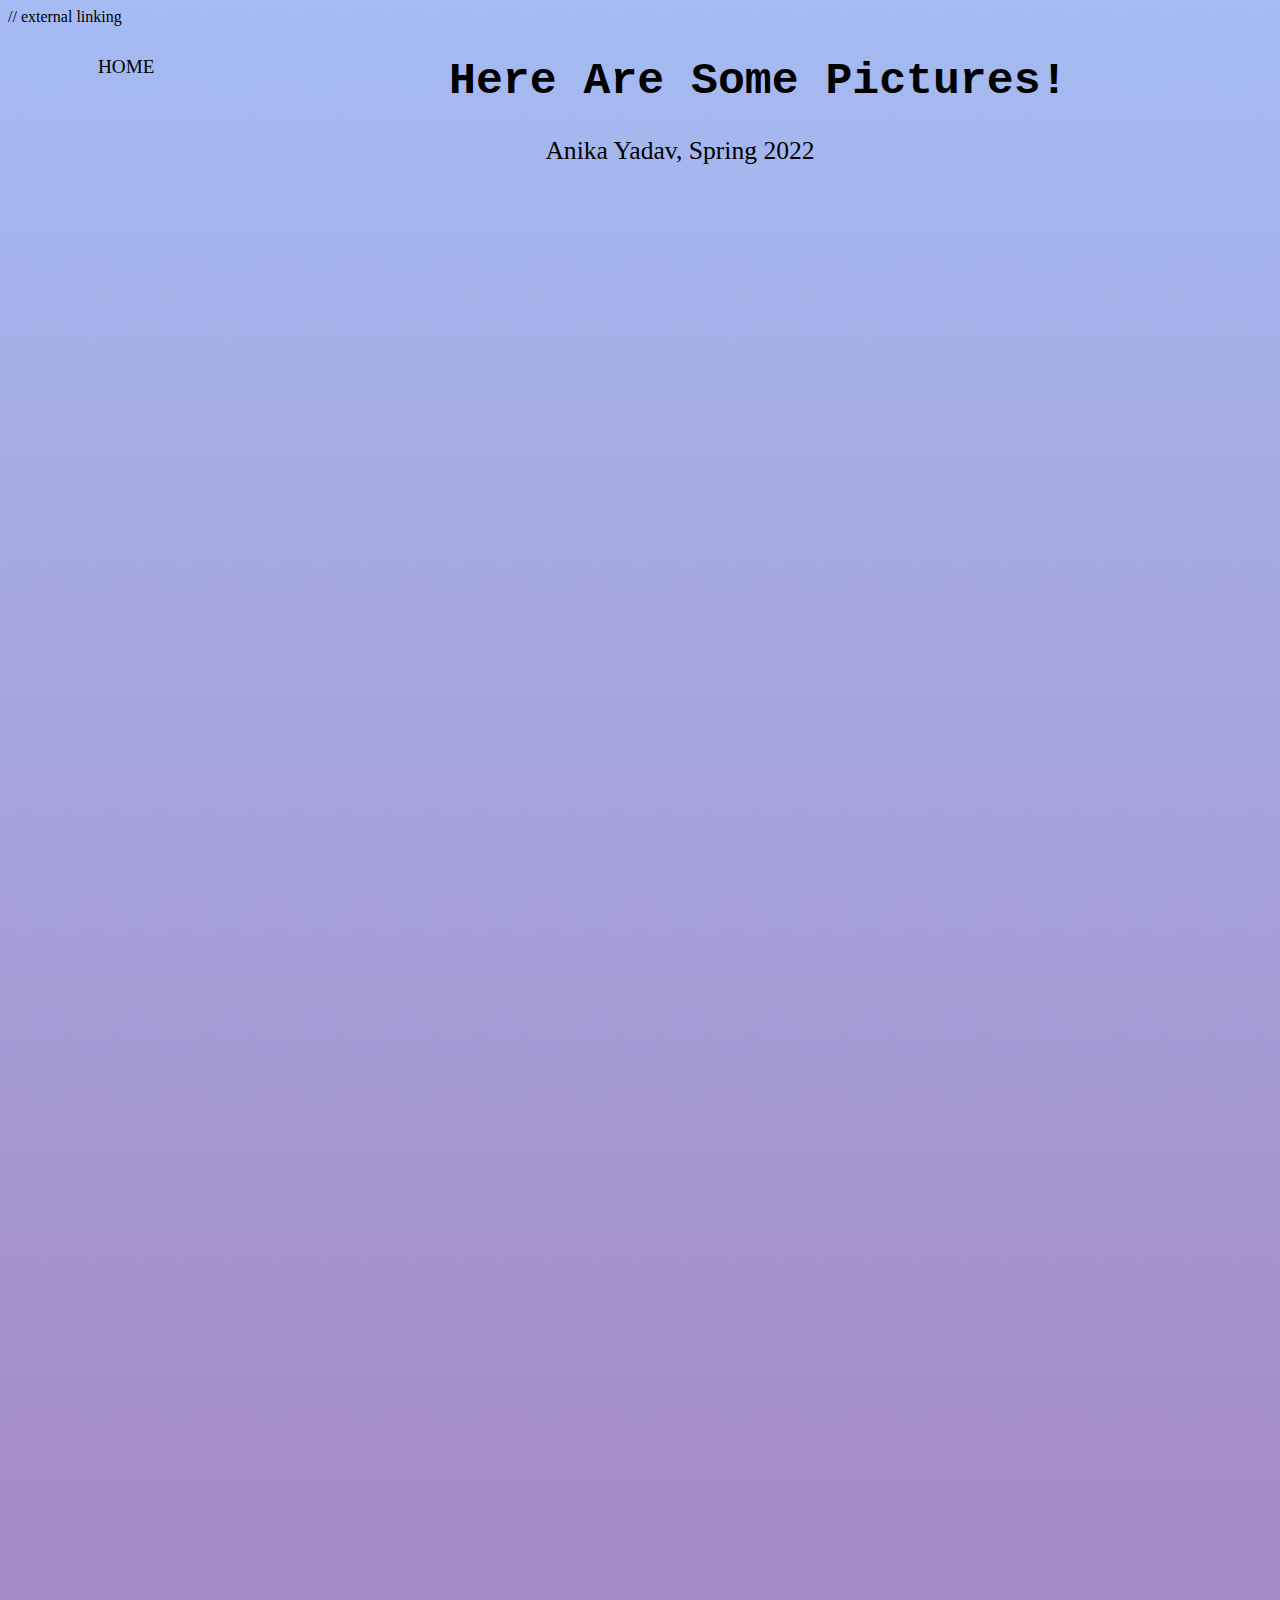
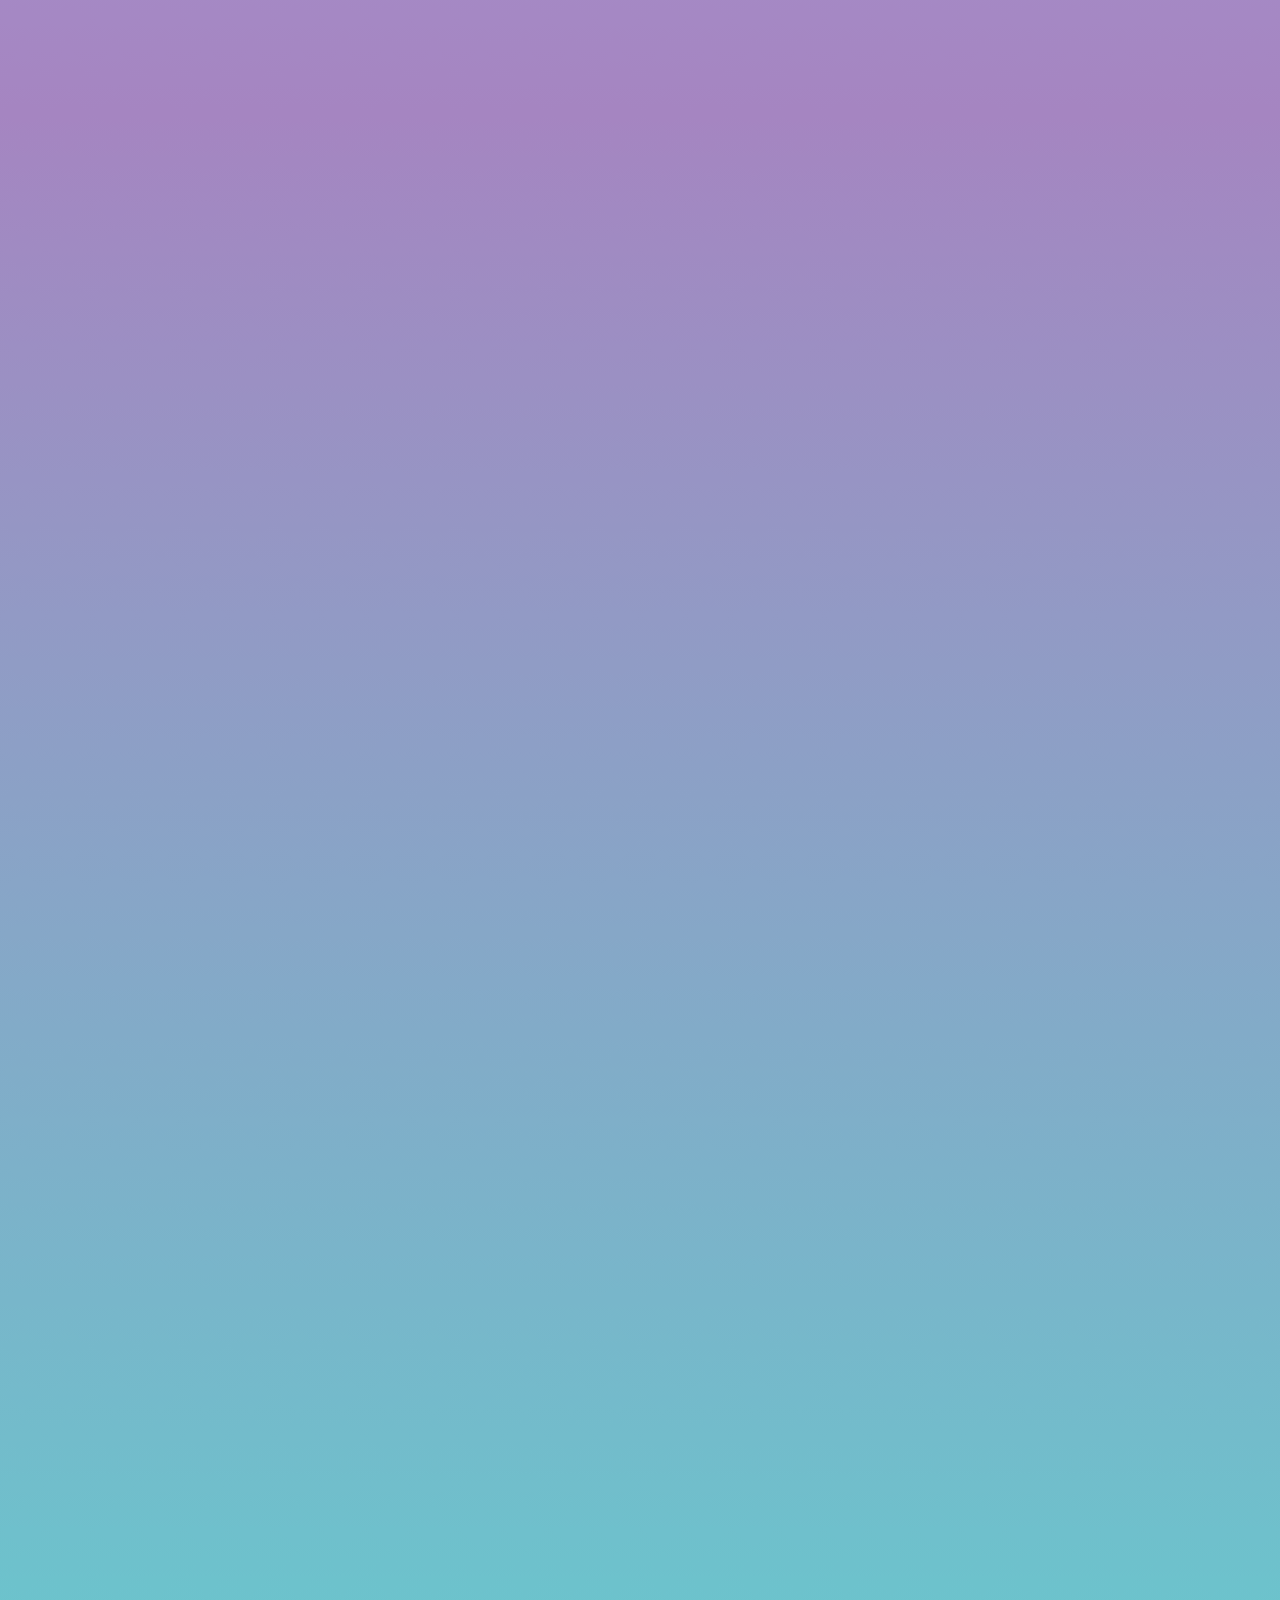
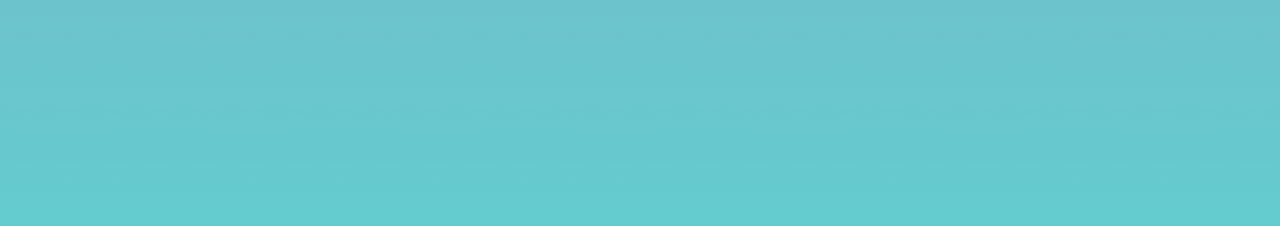
==== pictures.html @ 28c43855 "added button" ====
<html>
  
<head> 
  <link rel="stylesheet" href="style.css"> // external linking
  <link rel="icon" href="https://static.wikia.nocookie.net/peppapig/images/4/4a/Pippa.png/revision/latest/top-crop/width/360/height/450?cb=20220407205207">
  <title> Pictures </title>
  </head>
  <body>
    <ul>
       <li><a href="index.html"> HOME </a></li>
     <center>
      <h1> Here Are Some Pictures! </h1>
      <p> Anika Yadav, Spring 2022 </p>
      <br>
      
      <iframe width="1000" height="800" style="border: 0px;" src="https://www.computersciencedegreehub.com/wp-content/uploads/2016/02/what-is-coding-1024x683.jpg"></iframe>
             <br>
      <iframe width="1000" height="800" style="border: 0px;" src="https://www.challengebasedlearning.org/wp-content/uploads/2019/02/code.jpg"></iframe>
             <br>
      <iframe width="1000" height="800" style="border: 0px;" src="https://news.mit.edu/sites/default/files/styles/news_article__image_gallery/public/images/202012/MIT-Coding-Brain-01-press_0.jpg?itok=JKoUflf8"></iframe>
             <br>
      <iframe width="1000" height="800" style="border: 0px;" src="https://cdn3.vectorstock.com/i/1000x1000/57/82/coding-concept-vector-8055782.jpg"></iframe>
          
    </center>
  </body>
  </html>
---- style.css ----
body{
  background-image: linear-gradient(#A5BBF3, #A585C1, #64CCCE);
}
h1{
  font-size:280%;
  font-family:"Lucida Console", "Courier New", monospace;
}
img{
  width:75%;
  border:dotted #040404 8px;
}
p{
  font-size:160%;
  font-family: "Papyrus", Fantasy;
}
ul{
 list-style-type: none;
 width:100%;
 text-align: center;
}
li{
  float:left;
}
li a{
  color:black;
  padding: 50px;
  text-decoration-line: none;
  font-family:"Papyrus", Fantasy;
  font-size:120%;
}
li a:hover{
  background-color:white;
  color:#64CCCE;
}
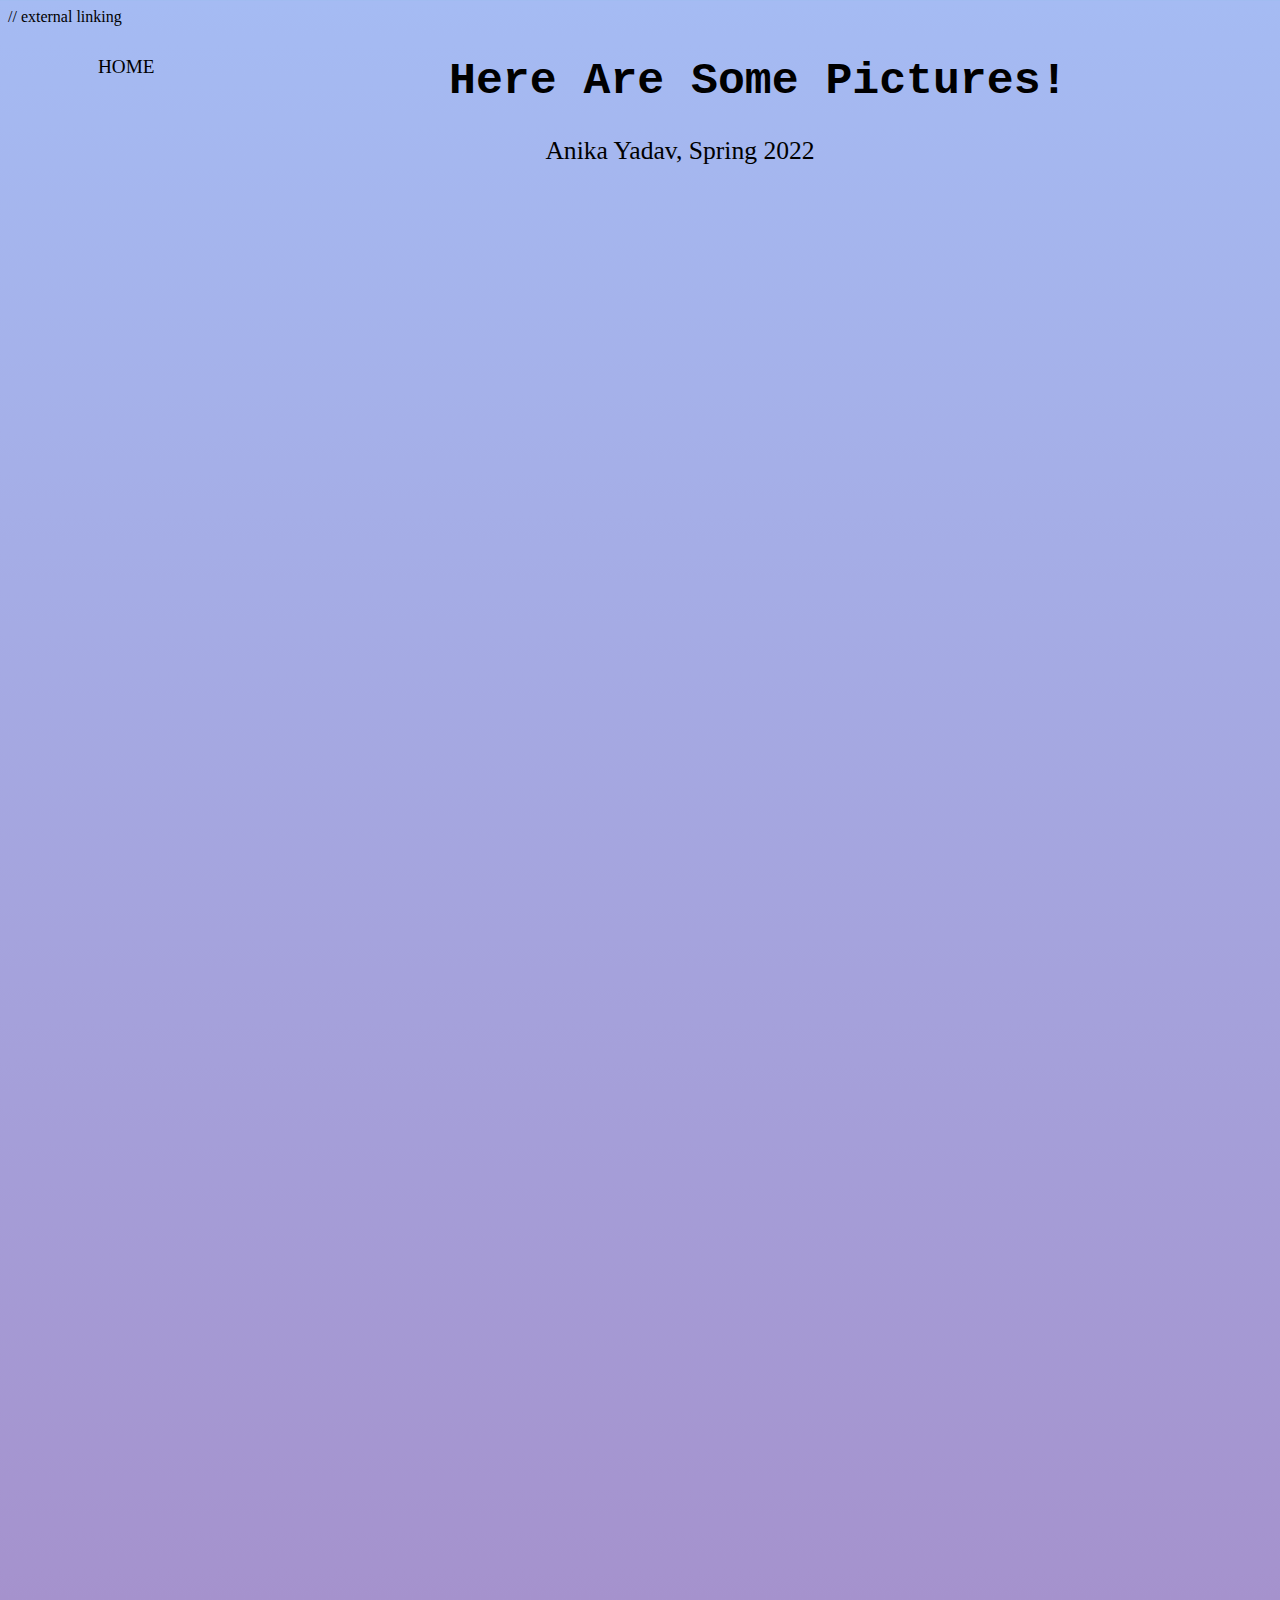
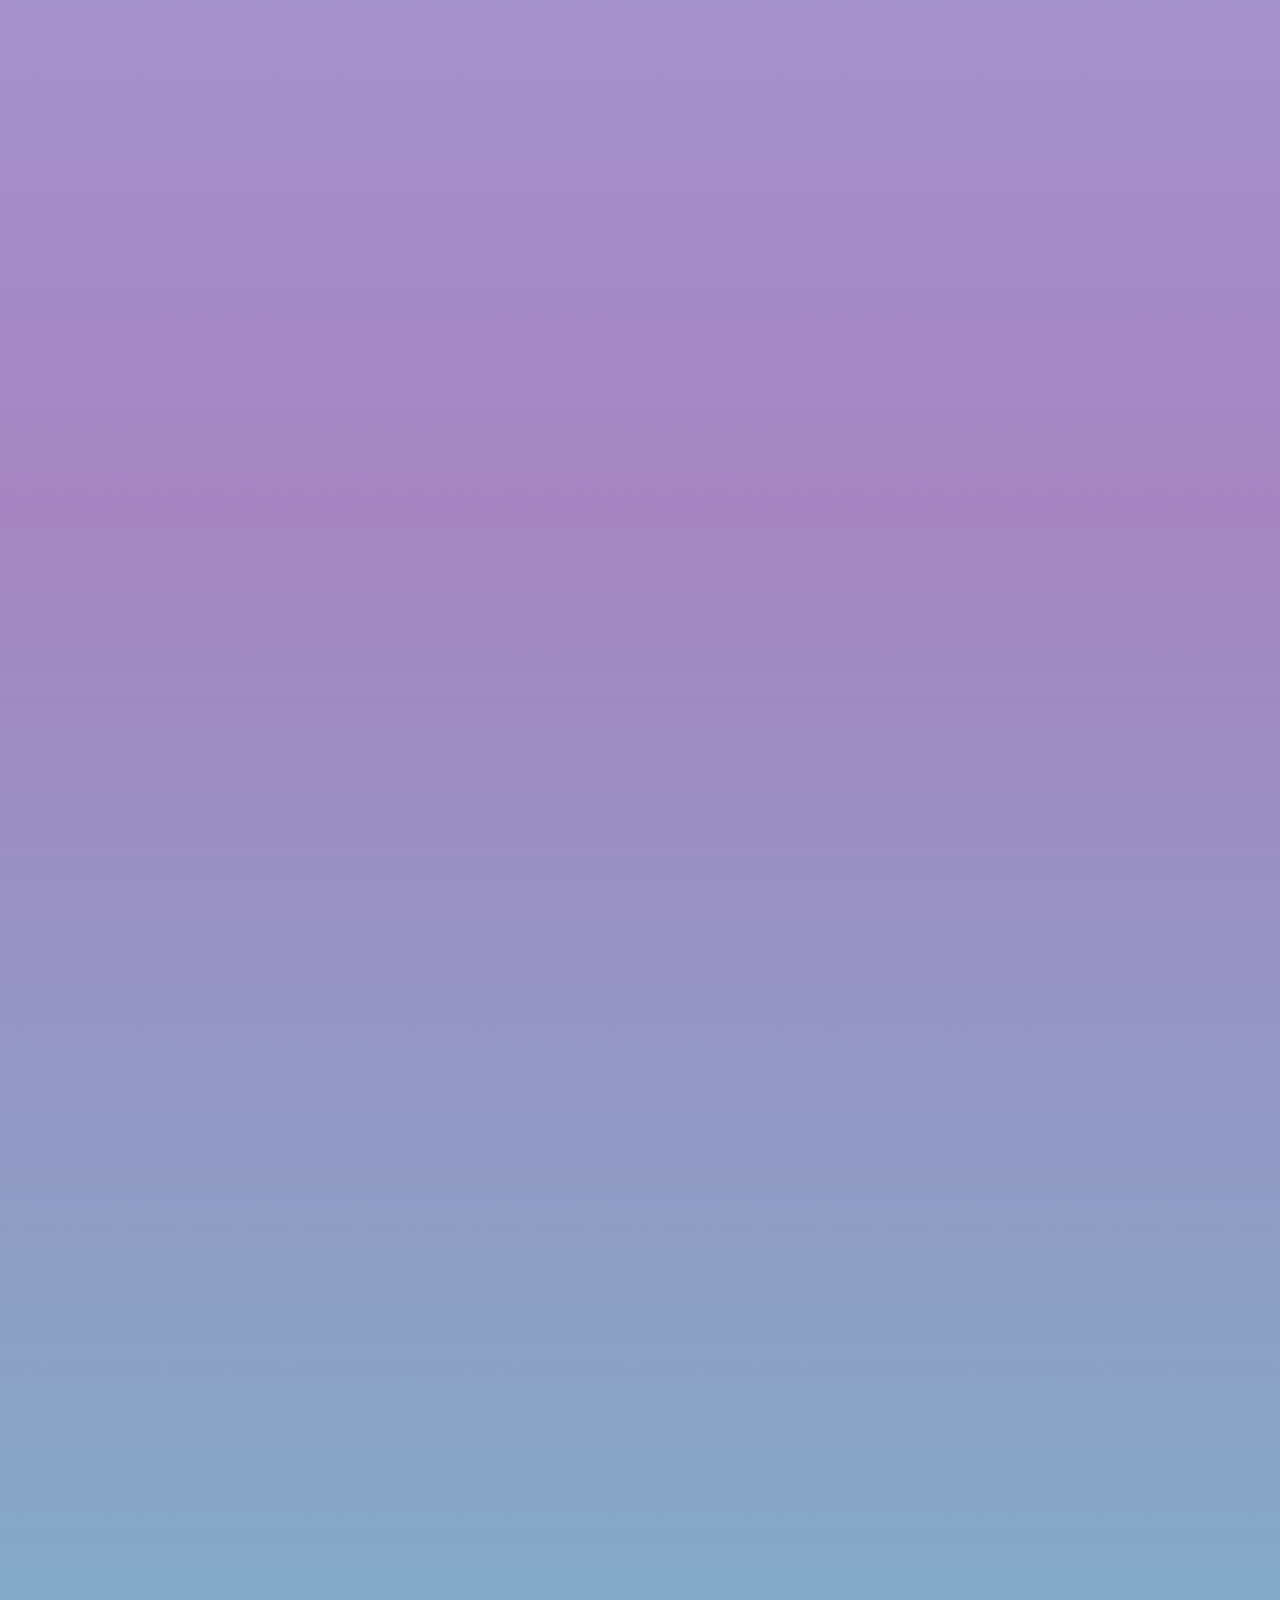
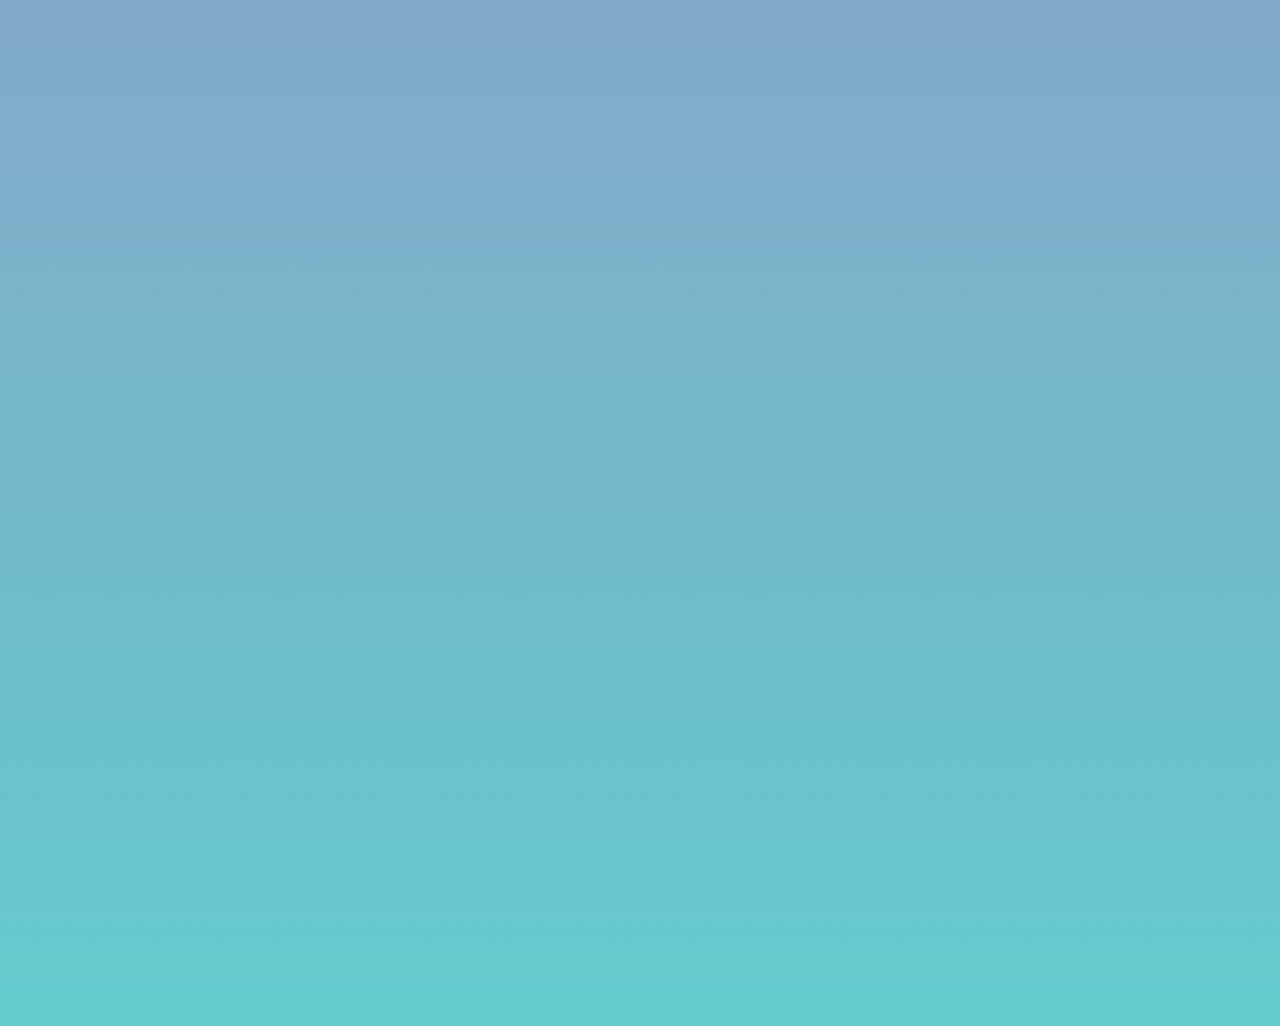
==== commit be080834: "added another gif" ====
--- a/pictures.html
+++ b/pictures.html
@@ -15,11 +15,12 @@
       
       <iframe width="1000" height="800" style="border: 0px;" src="https://www.computersciencedegreehub.com/wp-content/uploads/2016/02/what-is-coding-1024x683.jpg"></iframe>
              <br>
+      <iframe width="1000" height="800" style="border: 0px;" src="https://www.aagnia.com/wp-content/uploads/2021/12/39998-web-development.gif"></iframe>
+             <br>
       <iframe width="1000" height="800" style="border: 0px;" src="https://www.challengebasedlearning.org/wp-content/uploads/2019/02/code.jpg"></iframe>
              <br>
-      <iframe width="1000" height="800" style="border: 0px;" src="https://news.mit.edu/sites/default/files/styles/news_article__image_gallery/public/images/202012/MIT-Coding-Brain-01-press_0.jpg?itok=JKoUflf8"></iframe>
-             <br>
-      <iframe width="1000" height="800" style="border: 0px;" src="https://cdn3.vectorstock.com/i/1000x1000/57/82/coding-concept-vector-8055782.jpg"></iframe>
+      <iframe width="1000" height="800" style="border: 0px;" src="https://c.tenor.com/y2JXkY1pXkwAAAAC/cat-computer.gif"></iframe>
+      <iframe width="1000" height="800" style="border: 0px;" src="https://media0.giphy.com/media/wwg1suUiTbCY8H8vIA/giphy.gif?cid=790b761107e43763d43b3cd387703a5410d4c258e44d38ef&rid=giphy.gif&ct=g"></iframe>
           
     </center>
   </body>
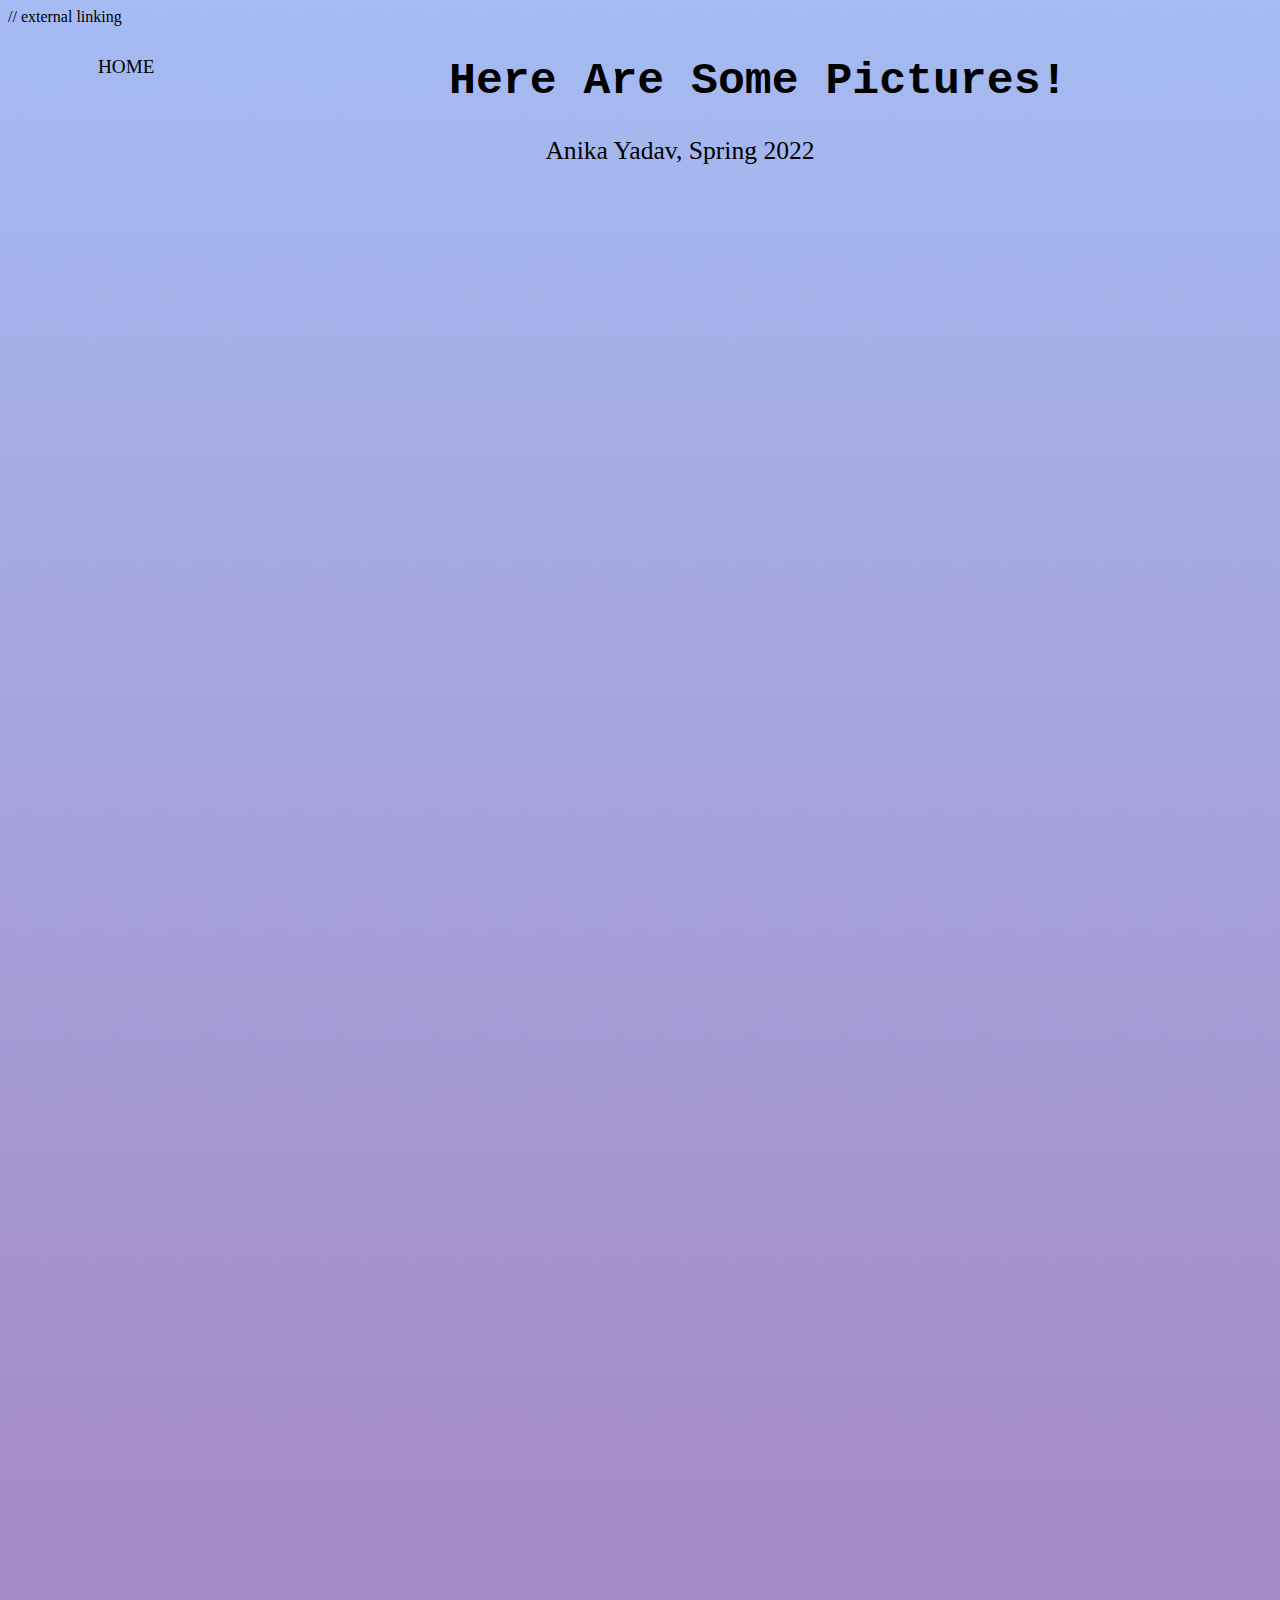
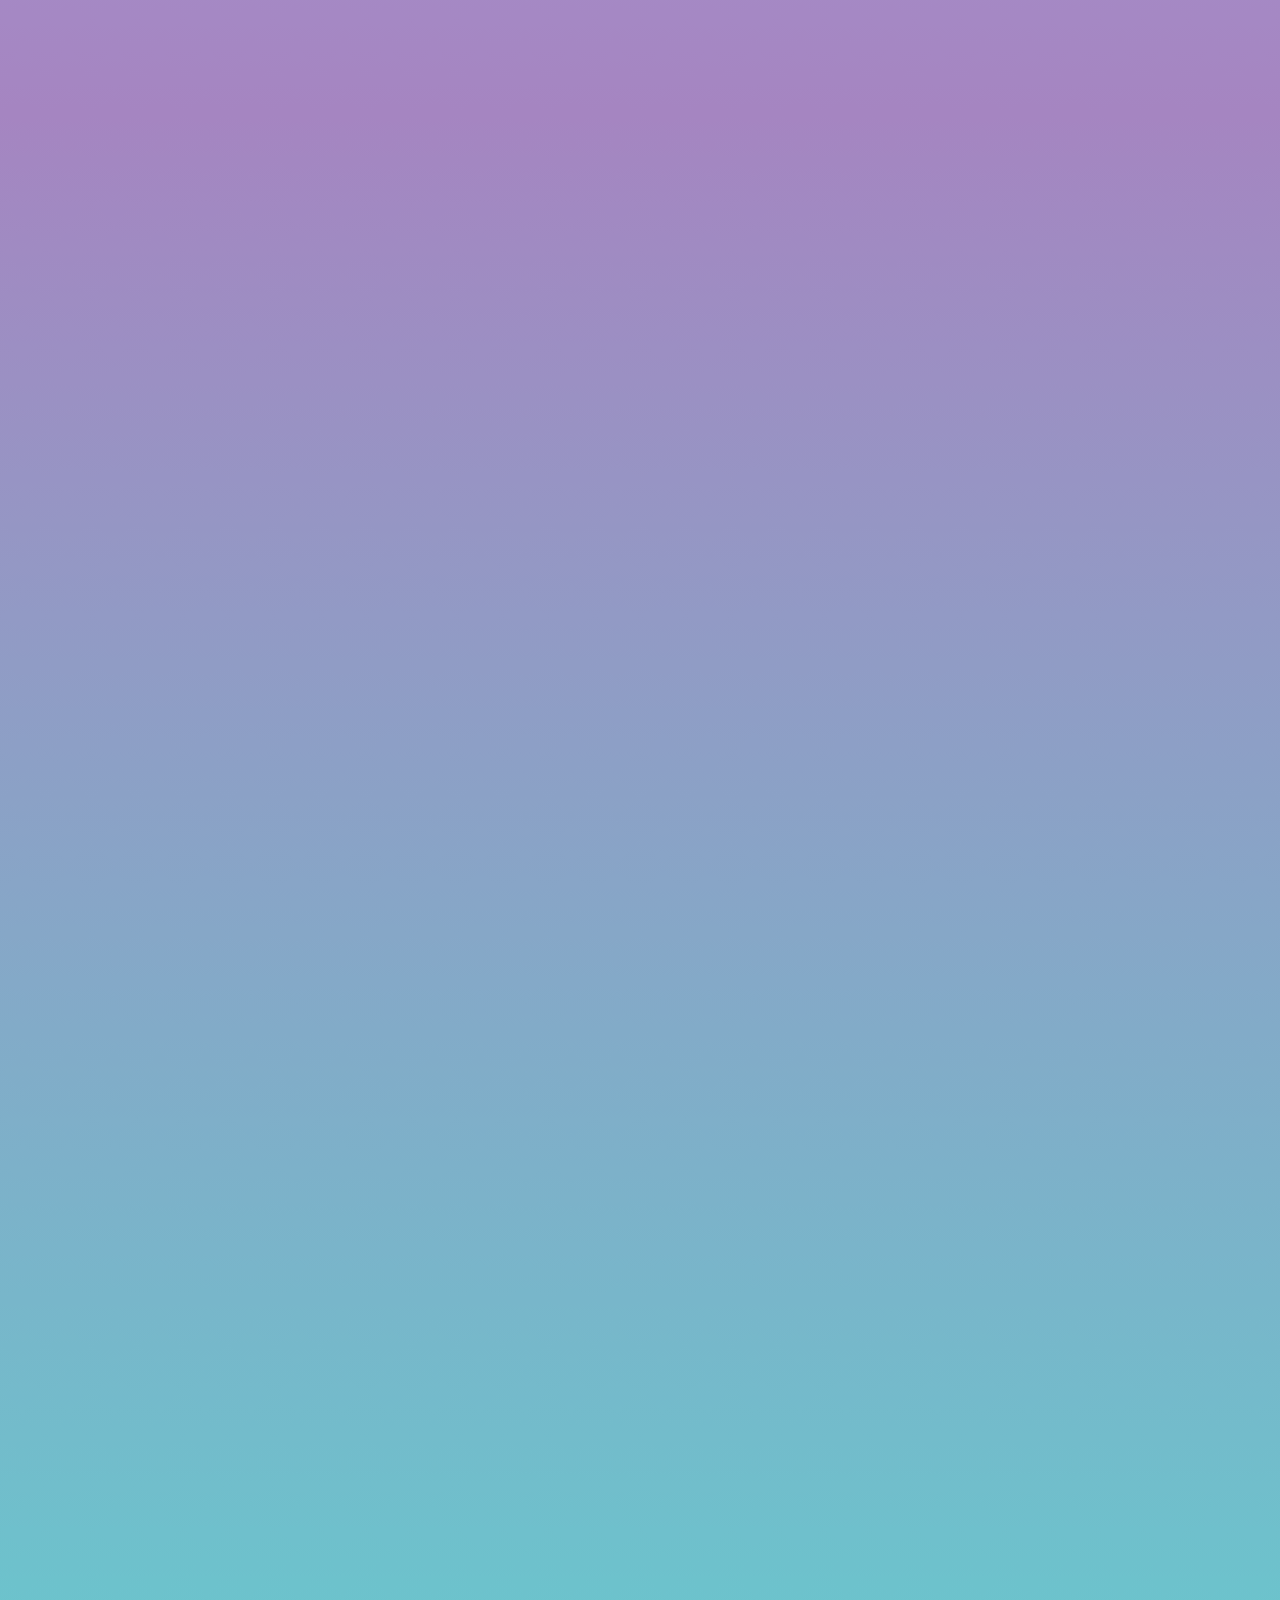
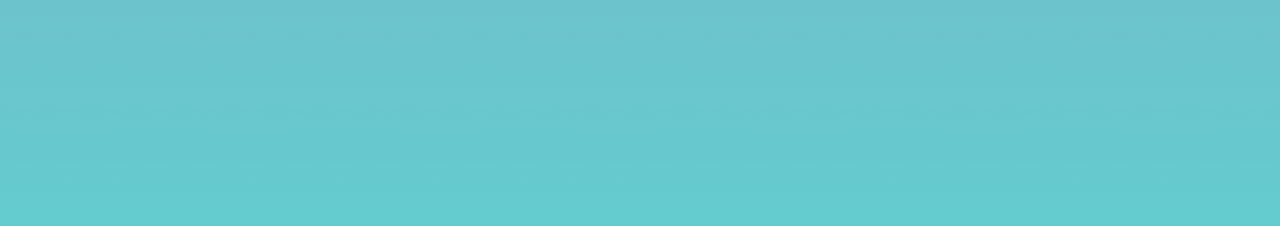
==== commit 4e7141dc: "deleted gif" ====
--- a/pictures.html
+++ b/pictures.html
@@ -12,7 +12,7 @@
       <h1> Here Are Some Pictures! </h1>
       <p> Anika Yadav, Spring 2022 </p>
       <br>
-      
+     <center>
       <iframe width="1000" height="800" style="border: 0px;" src="https://www.computersciencedegreehub.com/wp-content/uploads/2016/02/what-is-coding-1024x683.jpg"></iframe>
              <br>
       <iframe width="1000" height="800" style="border: 0px;" src="https://www.aagnia.com/wp-content/uploads/2021/12/39998-web-development.gif"></iframe>
@@ -20,7 +20,6 @@
       <iframe width="1000" height="800" style="border: 0px;" src="https://www.challengebasedlearning.org/wp-content/uploads/2019/02/code.jpg"></iframe>
              <br>
       <iframe width="1000" height="800" style="border: 0px;" src="https://c.tenor.com/y2JXkY1pXkwAAAAC/cat-computer.gif"></iframe>
-      <iframe width="1000" height="800" style="border: 0px;" src="https://media0.giphy.com/media/wwg1suUiTbCY8H8vIA/giphy.gif?cid=790b761107e43763d43b3cd387703a5410d4c258e44d38ef&rid=giphy.gif&ct=g"></iframe>
           
     </center>
   </body>
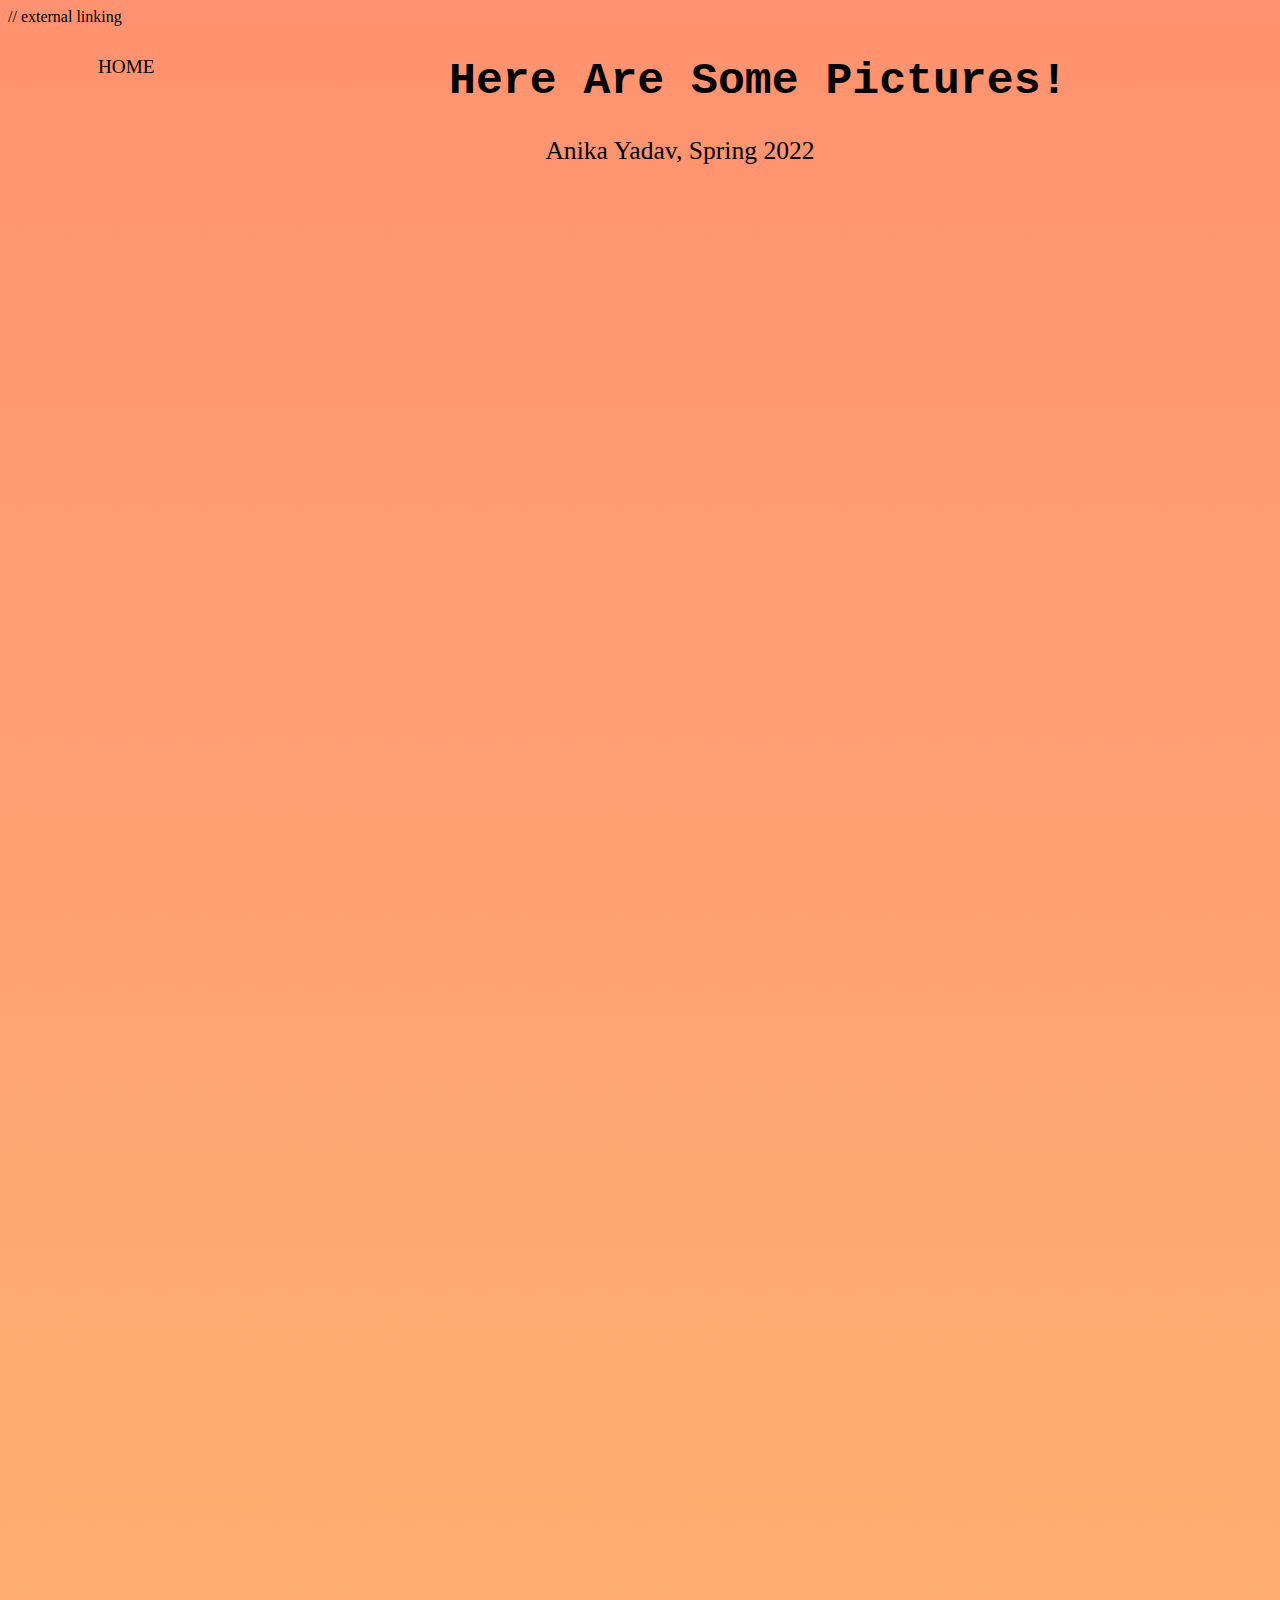
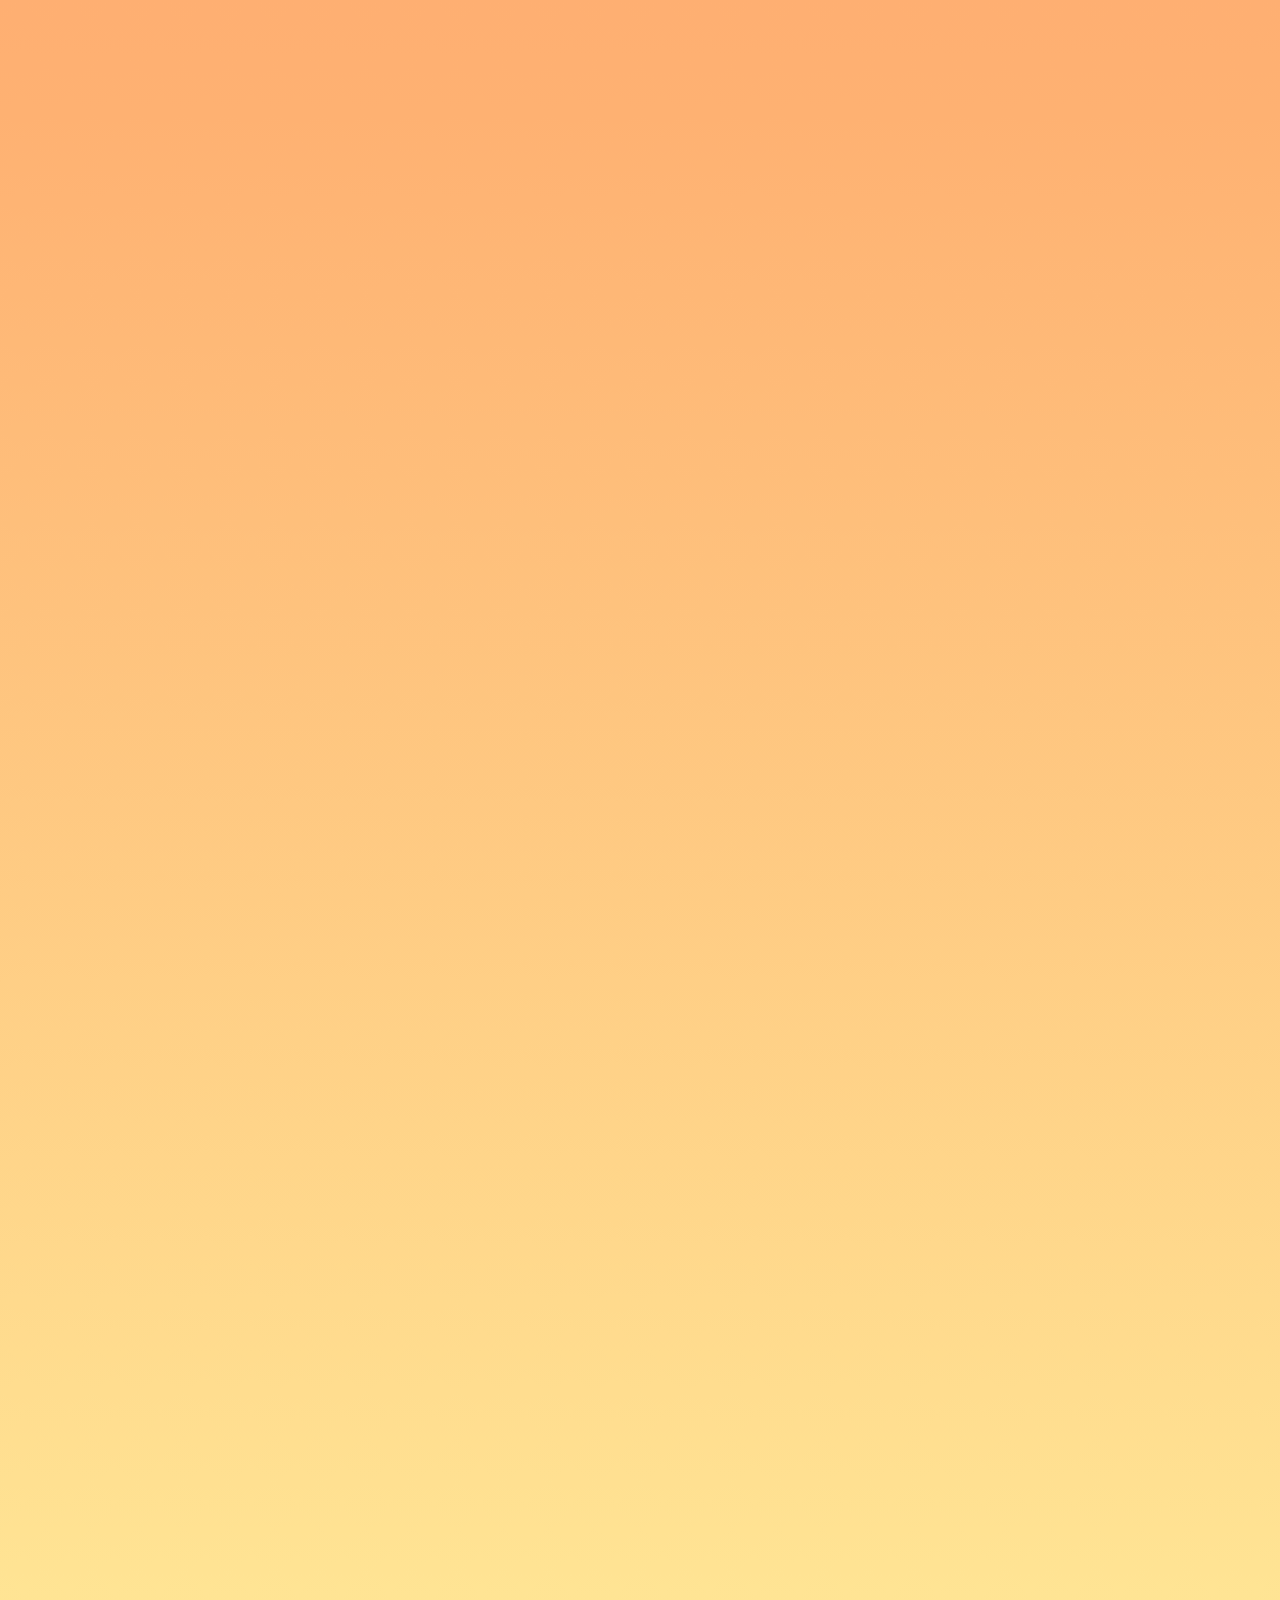
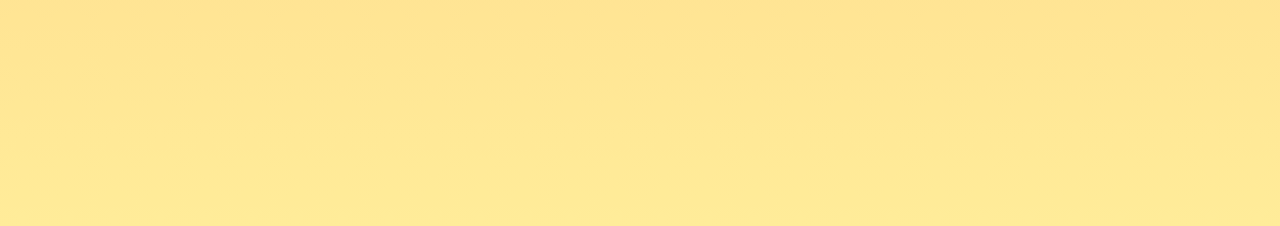
==== commit 4148a16c: "changed style" ====
--- a/pictures.html
+++ b/pictures.html
@@ -1,7 +1,7 @@
 <html>
   
 <head> 
-  <link rel="stylesheet" href="style.css"> // external linking
+  <link rel="stylesheet" href="style2.css"> // external linking
   <link rel="icon" href="https://static.wikia.nocookie.net/peppapig/images/4/4a/Pippa.png/revision/latest/top-crop/width/360/height/450?cb=20220407205207">
   <title> Pictures </title>
   </head>
--- a/style2.css
+++ b/style2.css
@@ -0,0 +1,31 @@
+body{
+  background-image: linear-gradient(#FF9270, #FEB172, #FFEC99);
+}
+h1{
+  font-size:280%;
+  font-family:"Lucida Console", "Courier New", monospace;
+}
+
+p{
+  font-size:160%;
+  font-family: "Papyrus", Fantasy;
+}
+ul{
+ list-style-type: none;
+ width:100%;
+ text-align: center;
+}
+li{
+  float:left;
+}
+li a{
+  color:black;
+  padding: 50px;
+  text-decoration-line: none;
+  font-family:"Papyrus", Fantasy;
+  font-size:120%;
+}
+li a:hover{
+  background-color:white;
+  color:#FF3366;
+}
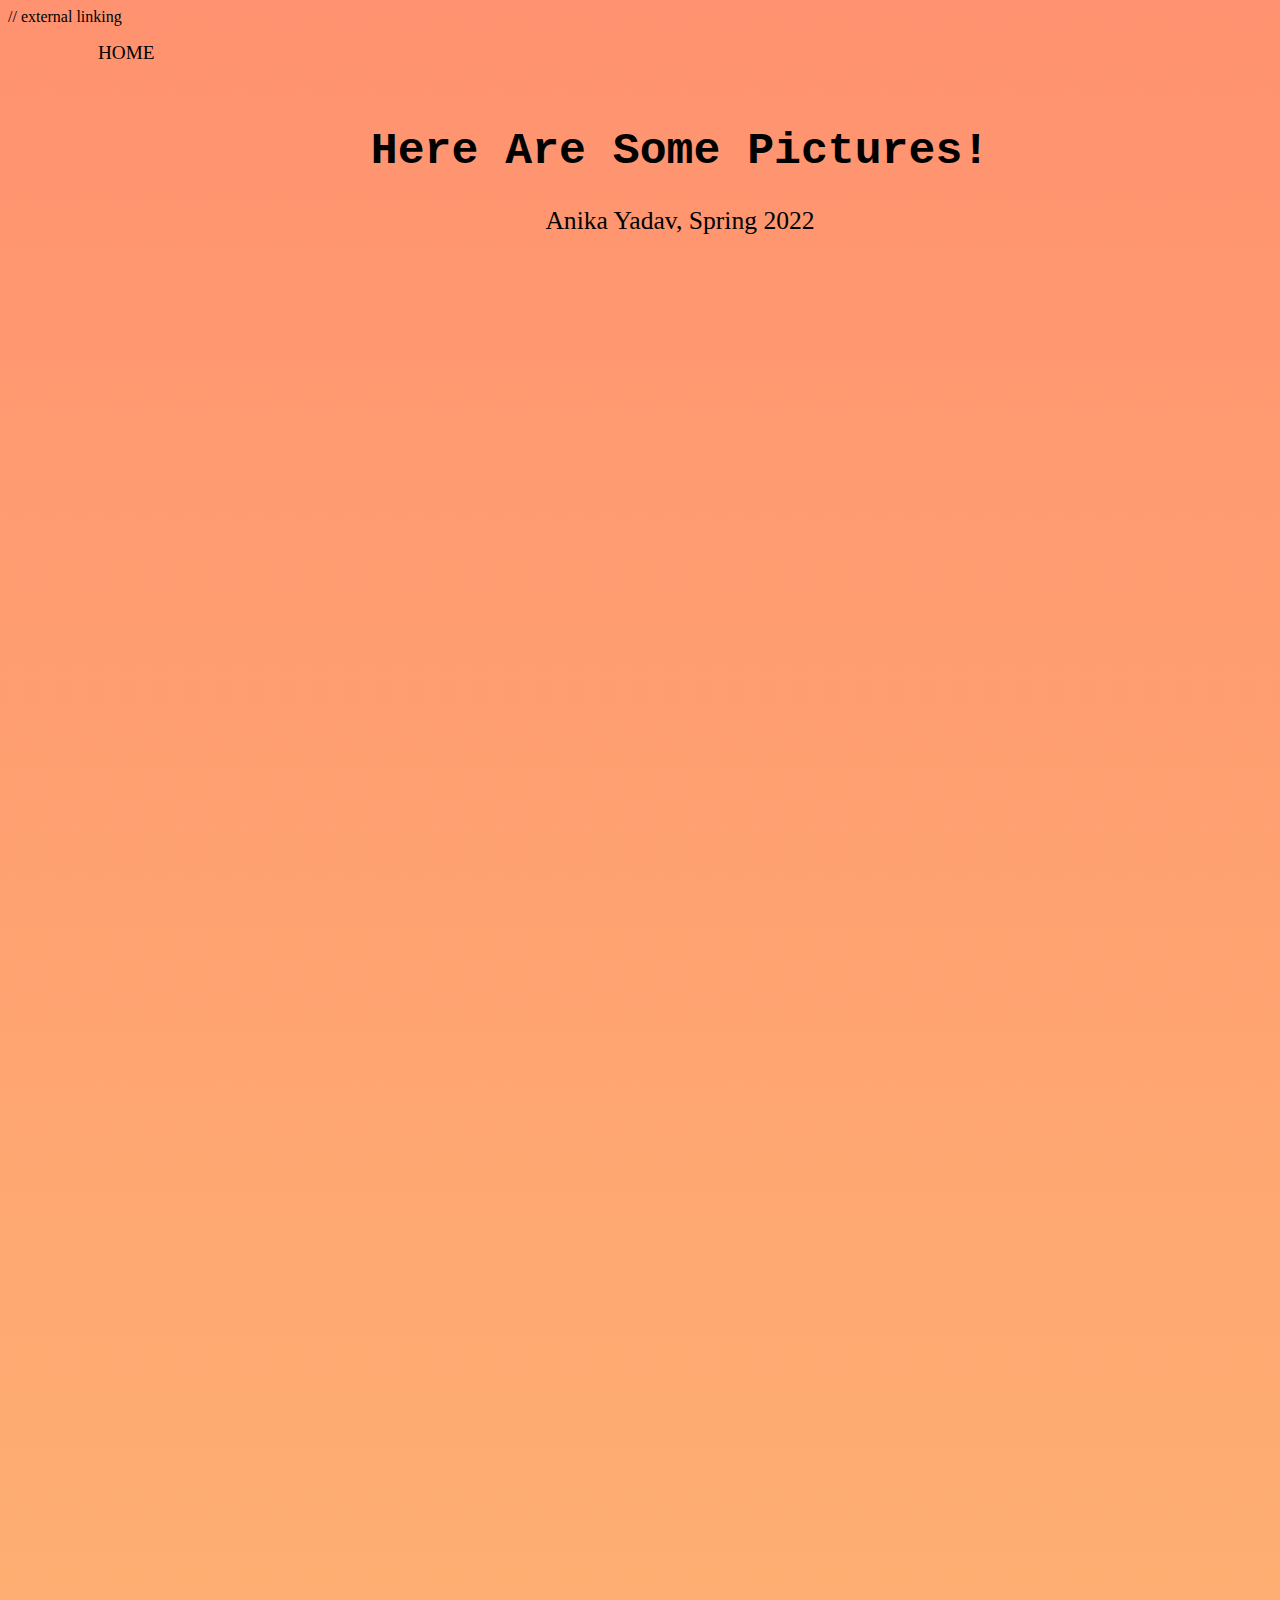
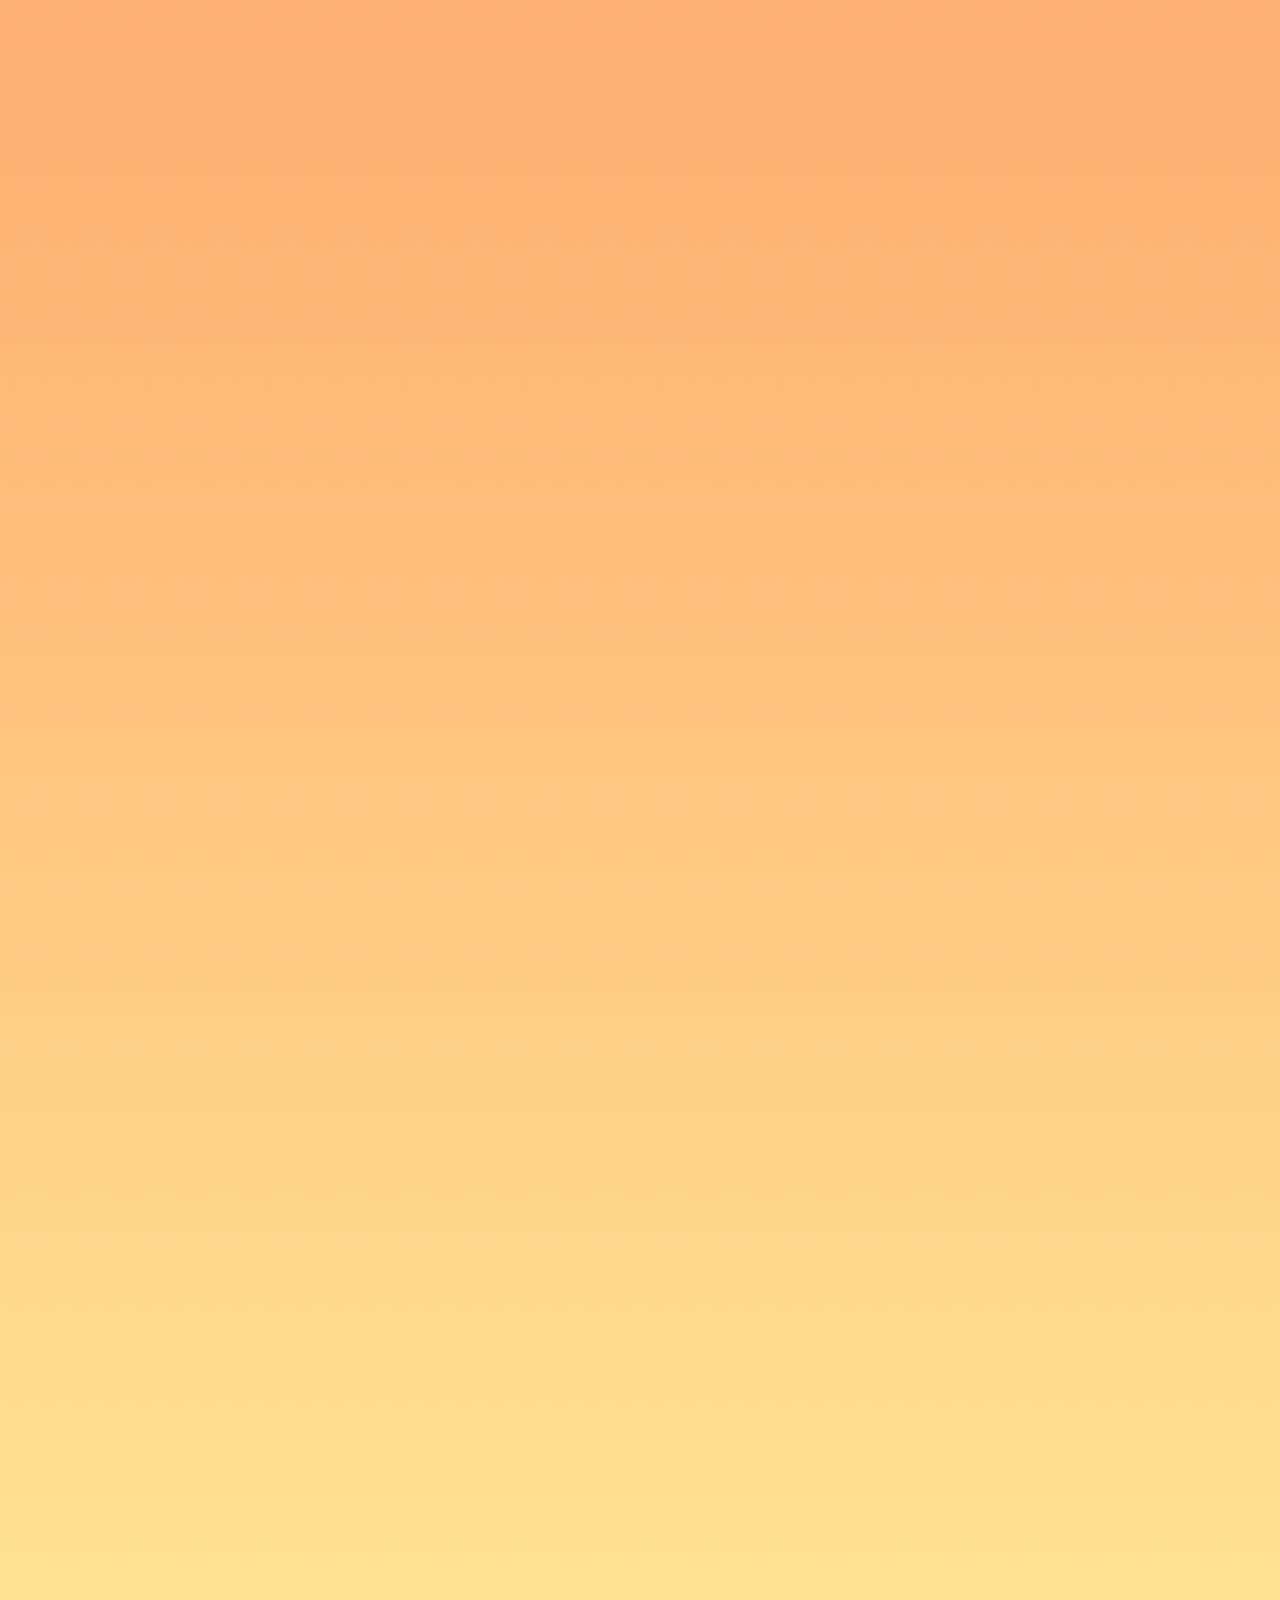
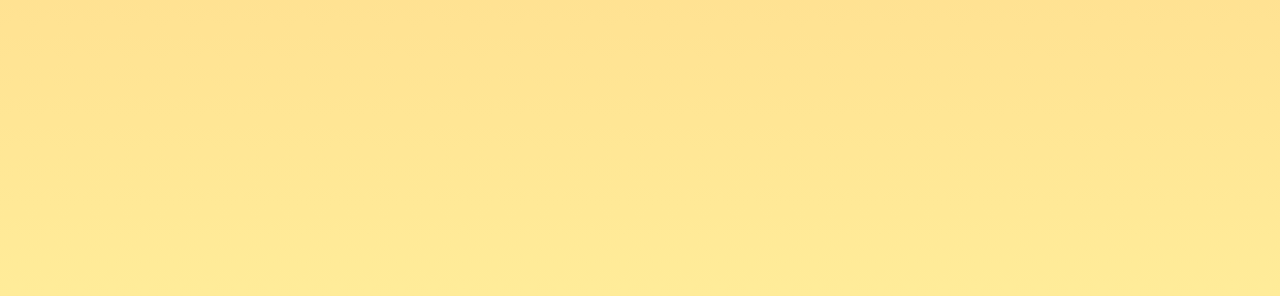
==== commit 07e1dbd9: "Update pictures.html" ====
--- a/pictures.html
+++ b/pictures.html
@@ -8,6 +8,9 @@
   <body>
     <ul>
        <li><a href="index.html"> HOME </a></li>
+      <br>
+      <br>
+      <br>
      <center>
       <h1> Here Are Some Pictures! </h1>
       <p> Anika Yadav, Spring 2022 </p>
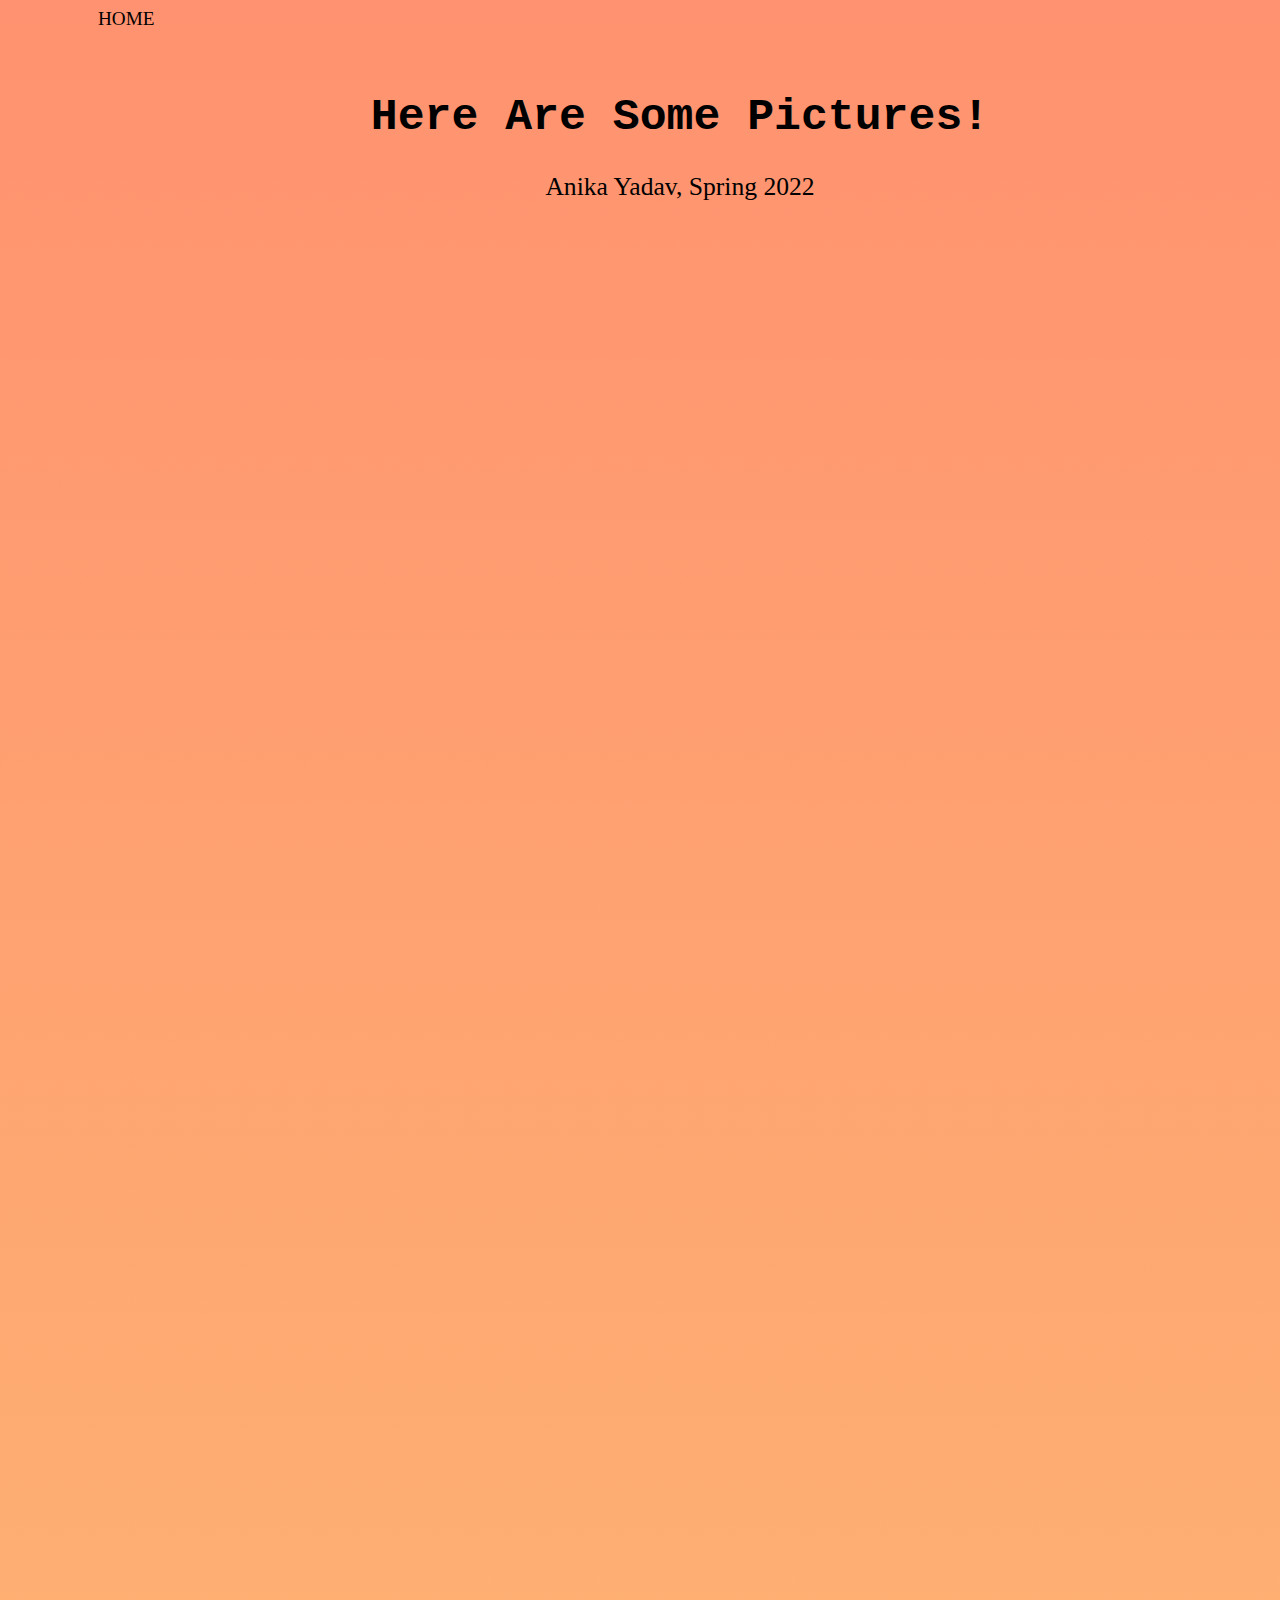
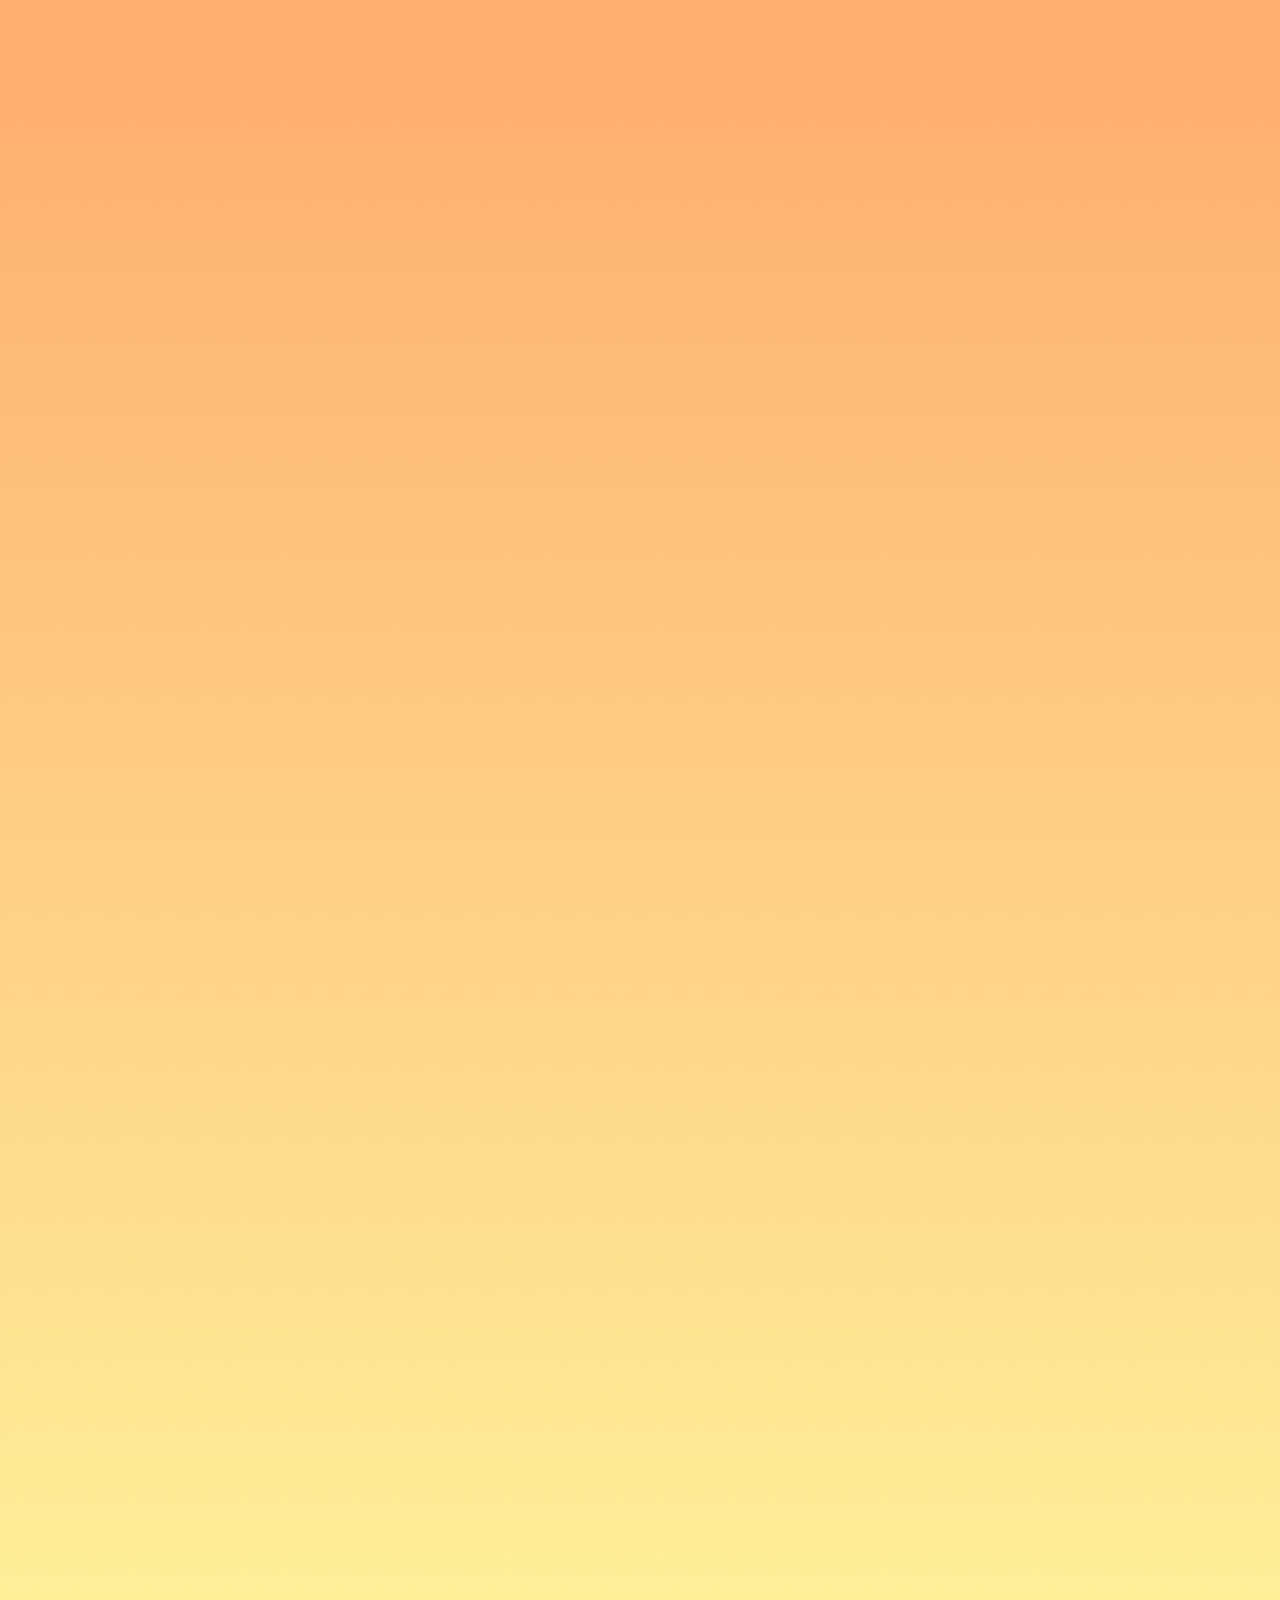
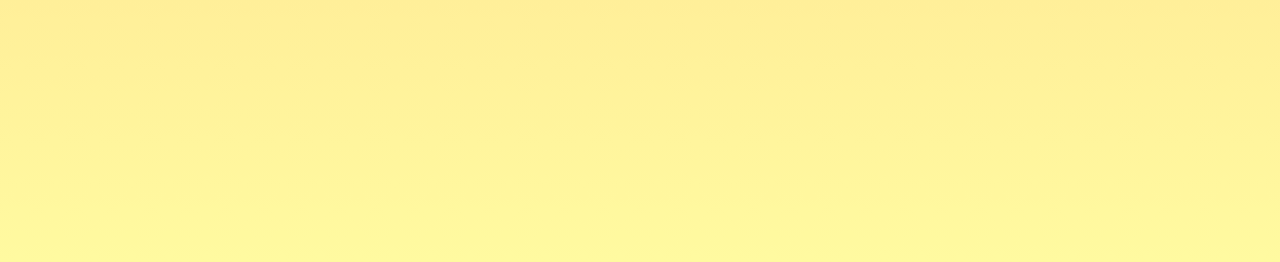
==== commit a21e30fd: "Update pictures.html" ====
--- a/pictures.html
+++ b/pictures.html
@@ -1,7 +1,7 @@
 <html>
   
 <head> 
-  <link rel="stylesheet" href="style2.css"> // external linking
+  <link rel="stylesheet" href="style2.css">
   <link rel="icon" href="https://static.wikia.nocookie.net/peppapig/images/4/4a/Pippa.png/revision/latest/top-crop/width/360/height/450?cb=20220407205207">
   <title> Pictures </title>
   </head>
--- a/style2.css
+++ b/style2.css
@@ -1,5 +1,5 @@
 body{
-  background-image: linear-gradient(#FF9270, #FEB172, #FFEC99);
+  background-image: linear-gradient(#FF9270, #FEB172, #FFFAA0);
 }
 h1{
   font-size:280%;
